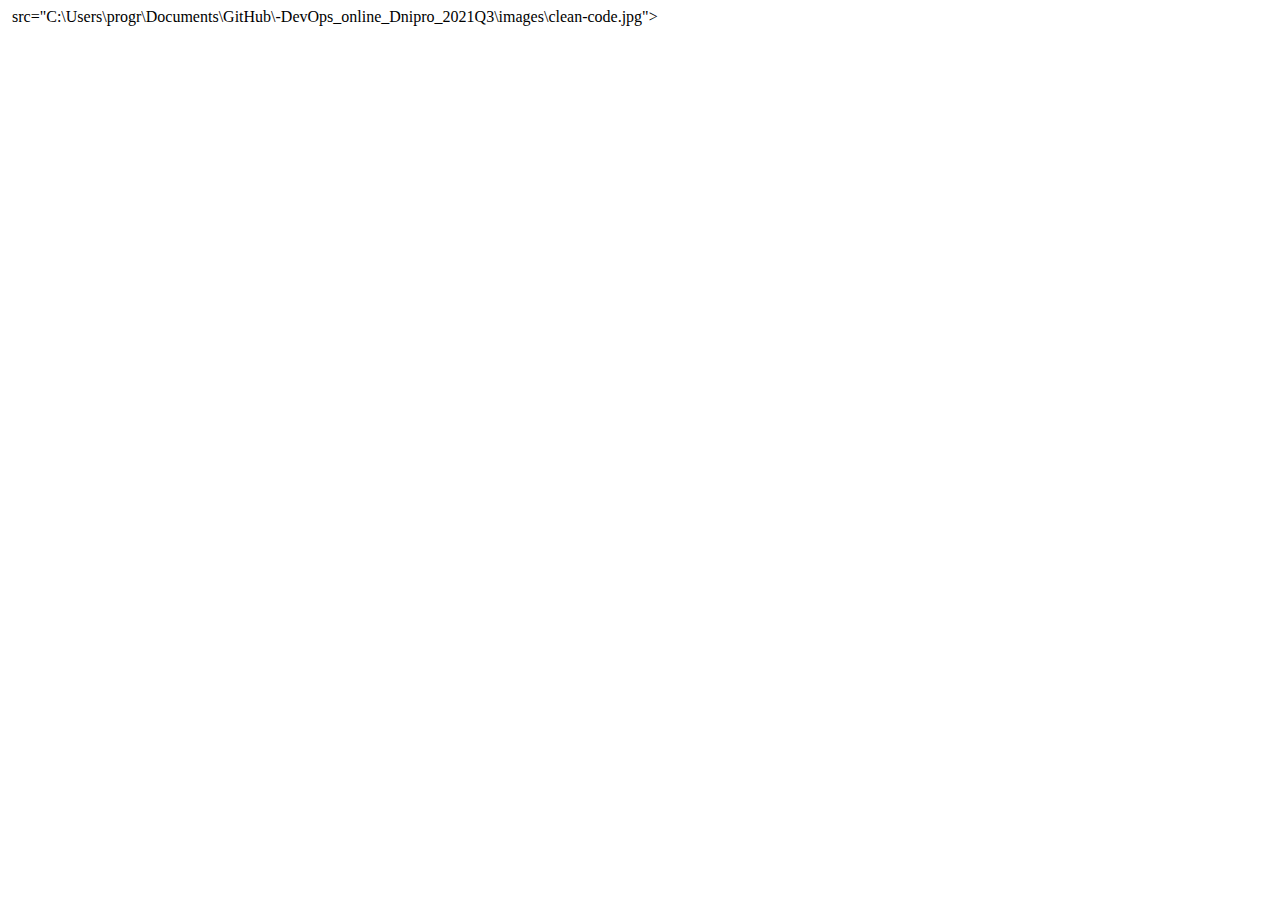
==== index.html @ 13e95075 "Update index.html" ====
<!DOCTYPE html>
<html lang="en">
<head>
	<meta charset="UTF-8"
	<meta name="view" content="width=device-width",initial-scale=1.0">
	<title>Document</title>
</head>
<body>
 	<img> src="C:\Users\progr\Documents\GitHub\-DevOps_online_Dnipro_2021Q3\images\clean-code.jpg">
</body>
</html>
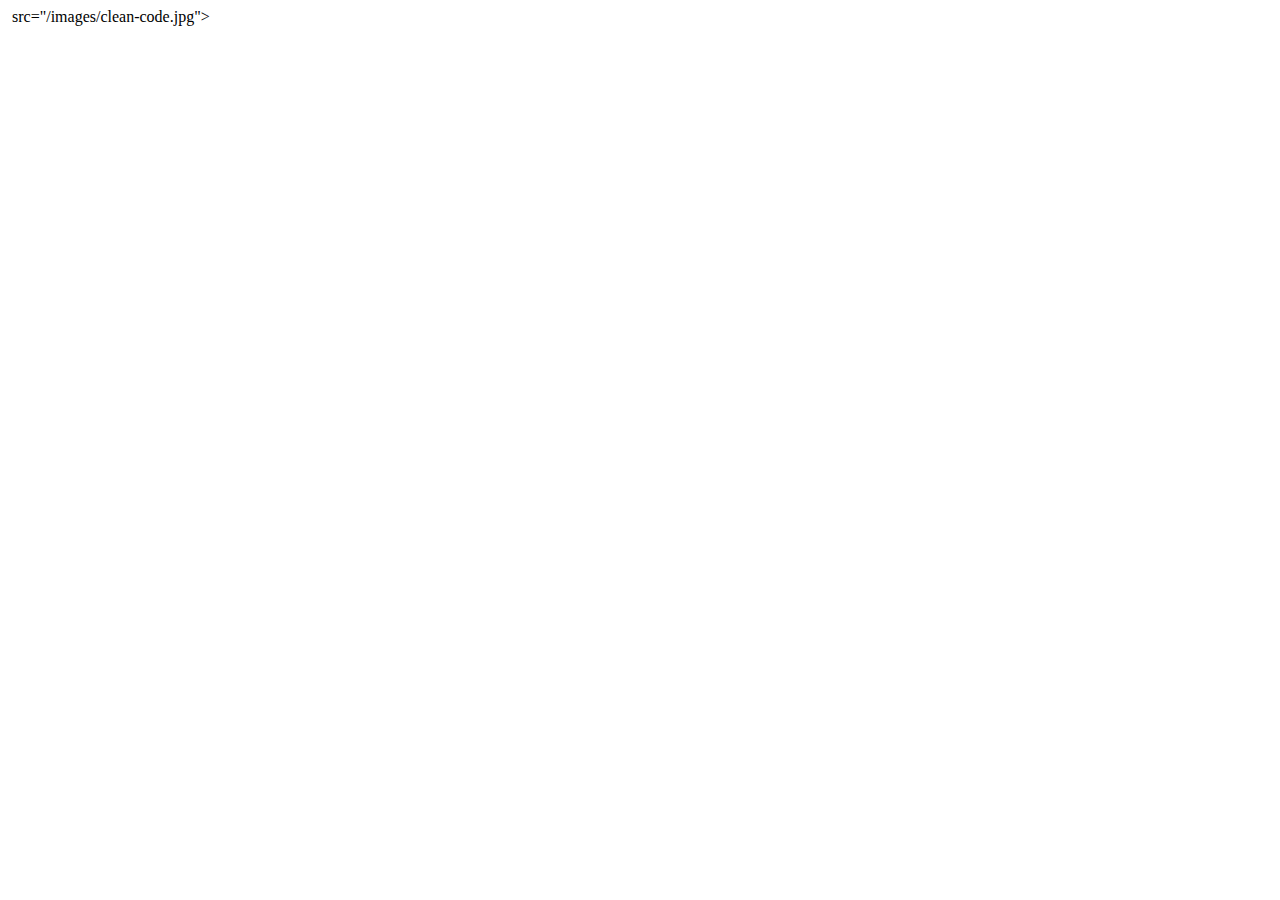
==== commit 9d26bd82: "Update index.html" ====
--- a/index.html
+++ b/index.html
@@ -6,6 +6,6 @@
 	<title>Document</title>
 </head>
 <body>
- 	<img> src="C:\Users\progr\Documents\GitHub\-DevOps_online_Dnipro_2021Q3\images\clean-code.jpg">
+ 	<img> src="/images/clean-code.jpg">
 </body>
 </html>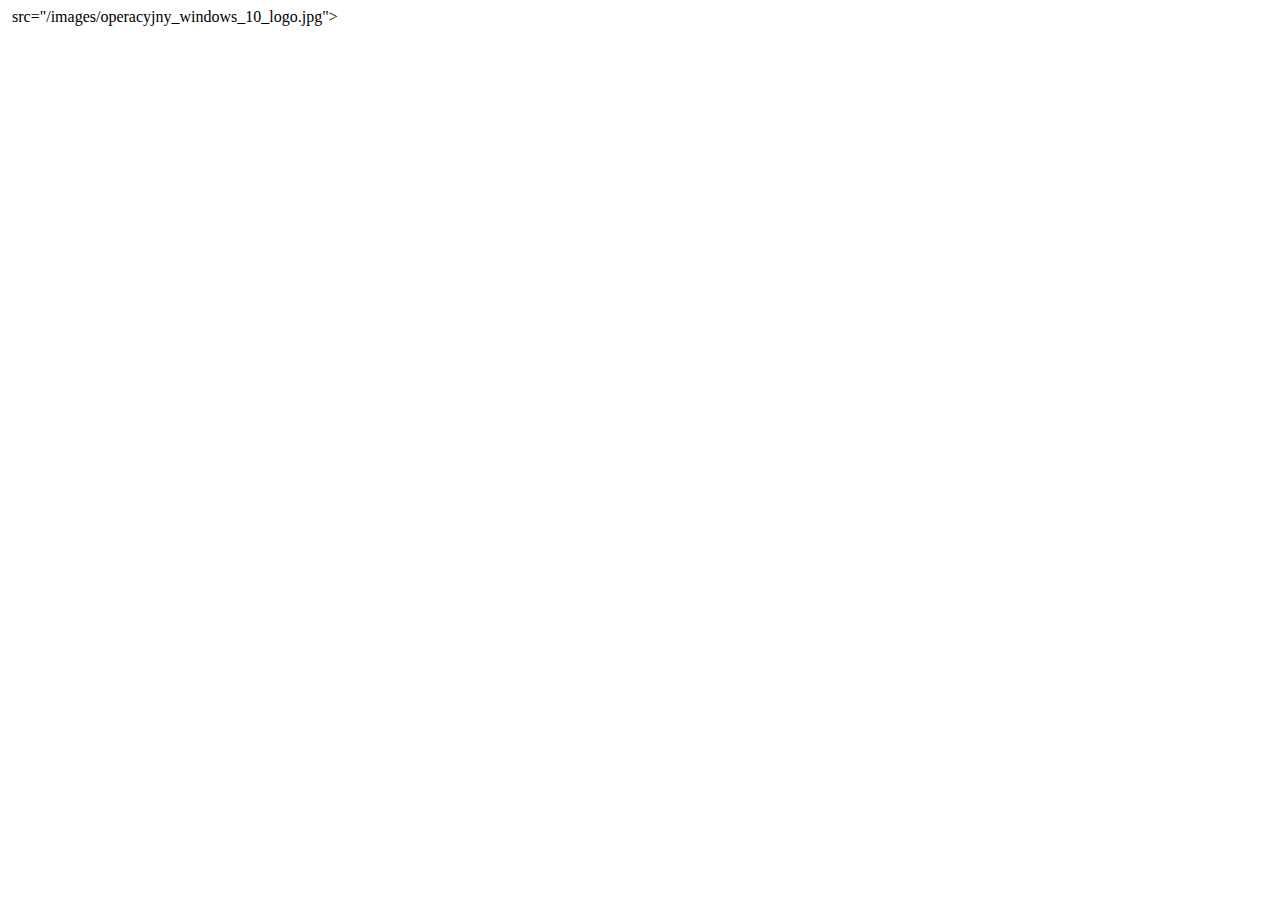
==== commit e19929c6: "Update index.html" ====
--- a/index.html
+++ b/index.html
@@ -1,4 +1,4 @@
-<!DOCTYPE html>
+<html>
 <html lang="en">
 <head>
 	<meta charset="UTF-8"
@@ -6,6 +6,6 @@
 	<title>Document</title>
 </head>
 <body>
- 	<img> src="/images/clean-code.jpg">
+ 	<img> src="/images/operacyjny_windows_10_logo.jpg">
 </body>
 </html>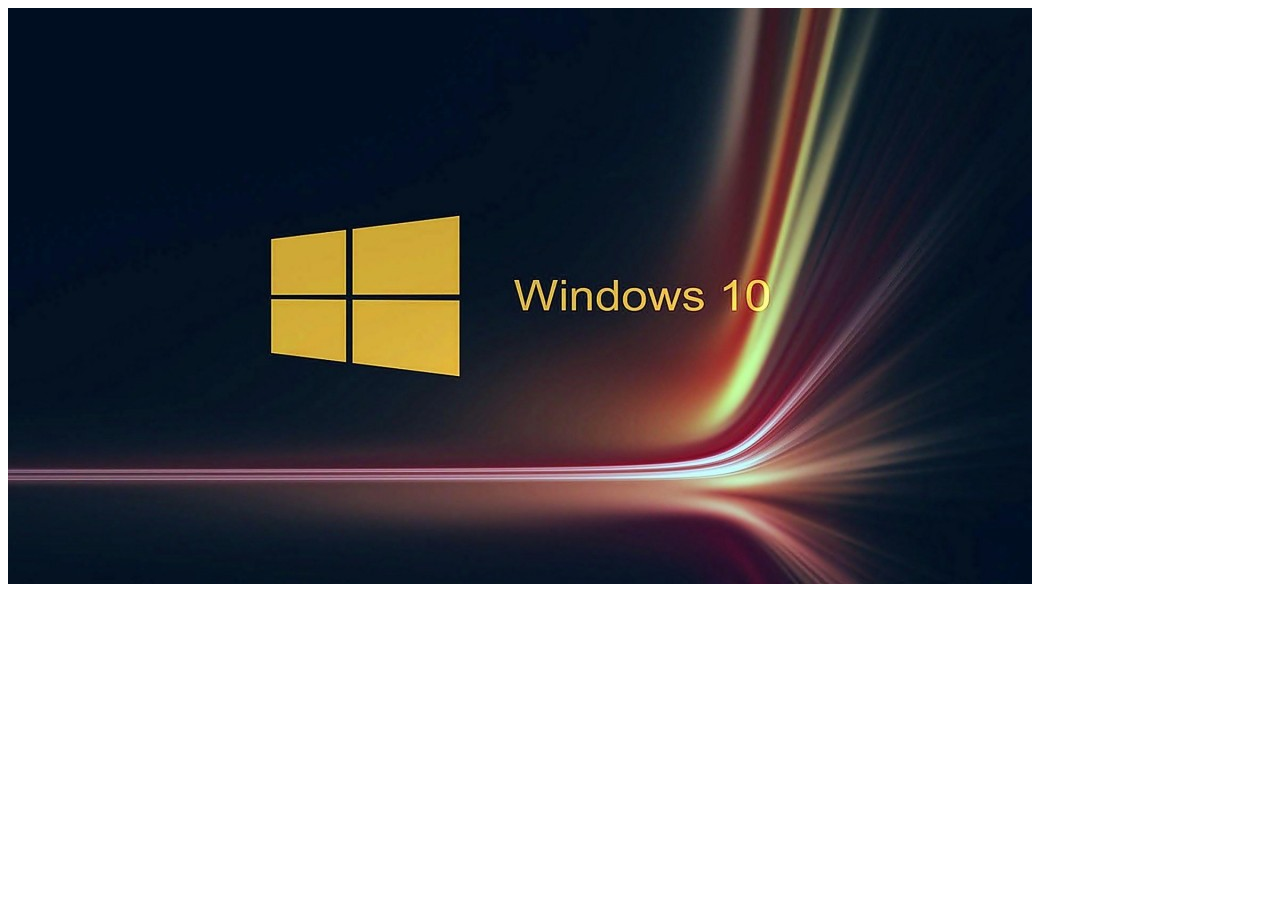
==== commit 0797735a: "Update index.html" ====
--- a/index.html
+++ b/index.html
@@ -6,6 +6,6 @@
 	<title>Document</title>
 </head>
 <body>
- 	<img> src="/images/operacyjny_windows_10_logo.jpg">
+ 	<img src="images/operacyjny_windows_10_logo.jpg">
 </body>
 </html>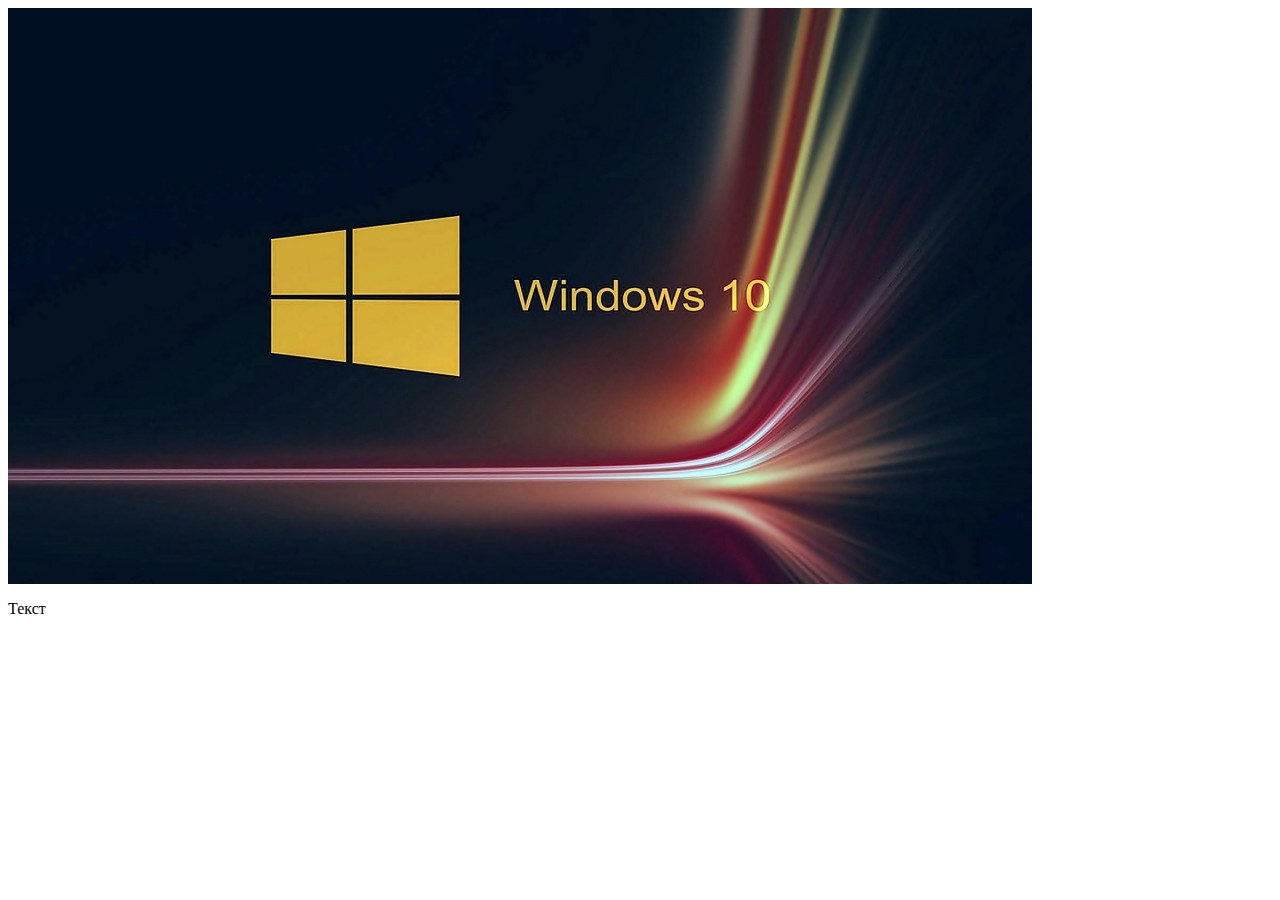
==== commit a9bac4c2: "Update index.html" ====
--- a/index.html
+++ b/index.html
@@ -4,8 +4,10 @@
 	<meta charset="UTF-8"
 	<meta name="view" content="width=device-width",initial-scale=1.0">
 	<title>Document</title>
+  	<link rel="stylesheet" href="style1.css">
 </head>
 <body>
  	<img src="images/operacyjny_windows_10_logo.jpg">
+	<p>Текст</p>
 </body>
 </html>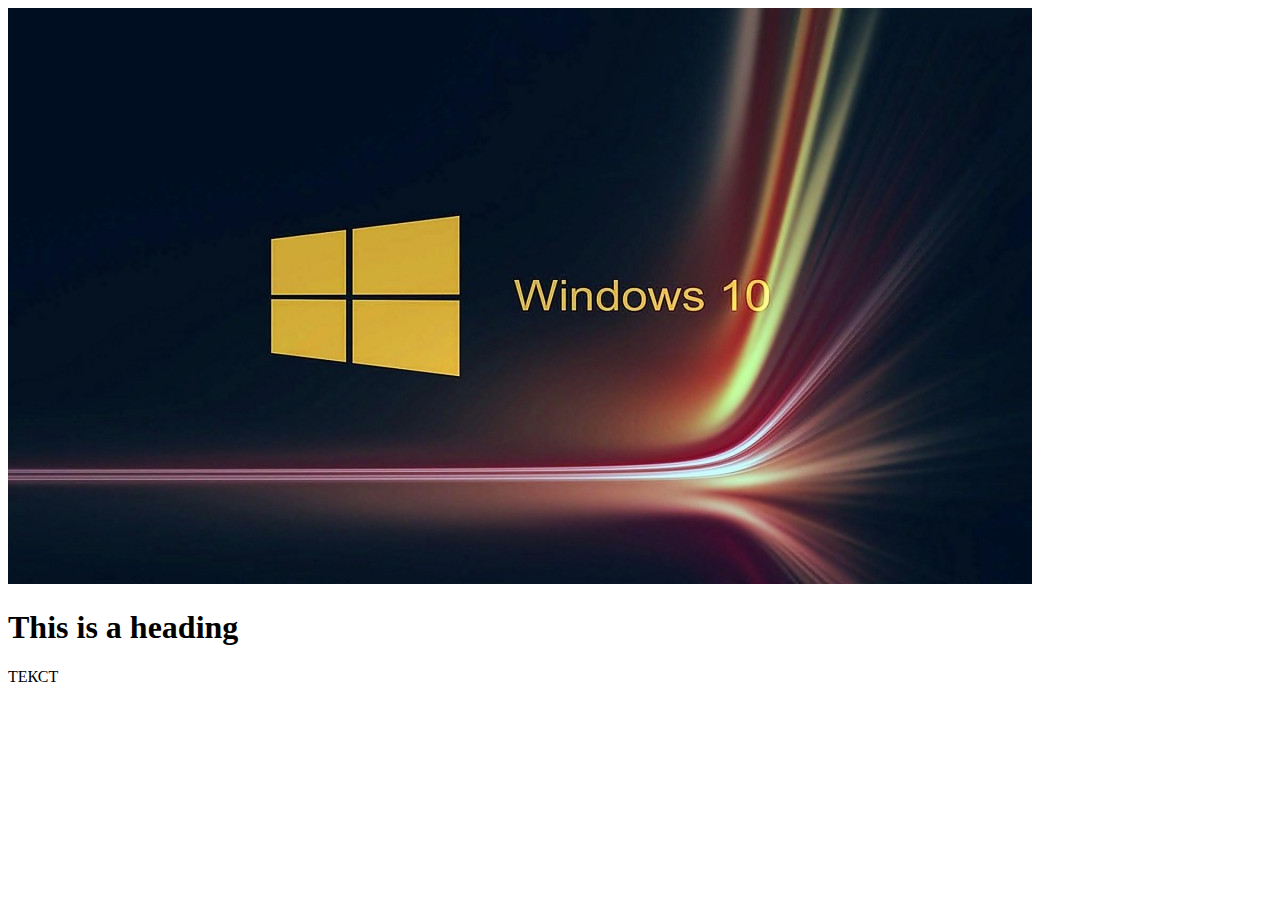
==== commit 8fe73514: "Update index.html" ====
--- a/index.html
+++ b/index.html
@@ -1,13 +1,15 @@
-<html>
+<!DOCTYPE html>
 <html lang="en">
 <head>
 	<meta charset="UTF-8"
 	<meta name="view" content="width=device-width",initial-scale=1.0">
+	<link rel="stylesheet" href="C:\Users\progr\Documents\GitHub\-DevOps_online_Dnipro_2021Q3\styles\style1.css">
 	<title>Document</title>
-  	<link rel="stylesheet" href="style1.css">
+ 	
 </head>
 <body>
  	<img src="images/operacyjny_windows_10_logo.jpg">
-	<p>Текст</p>
+	<h1>This is a heading</h1>
+	<p>ТЕКСТ</p>
 </body>
 </html>